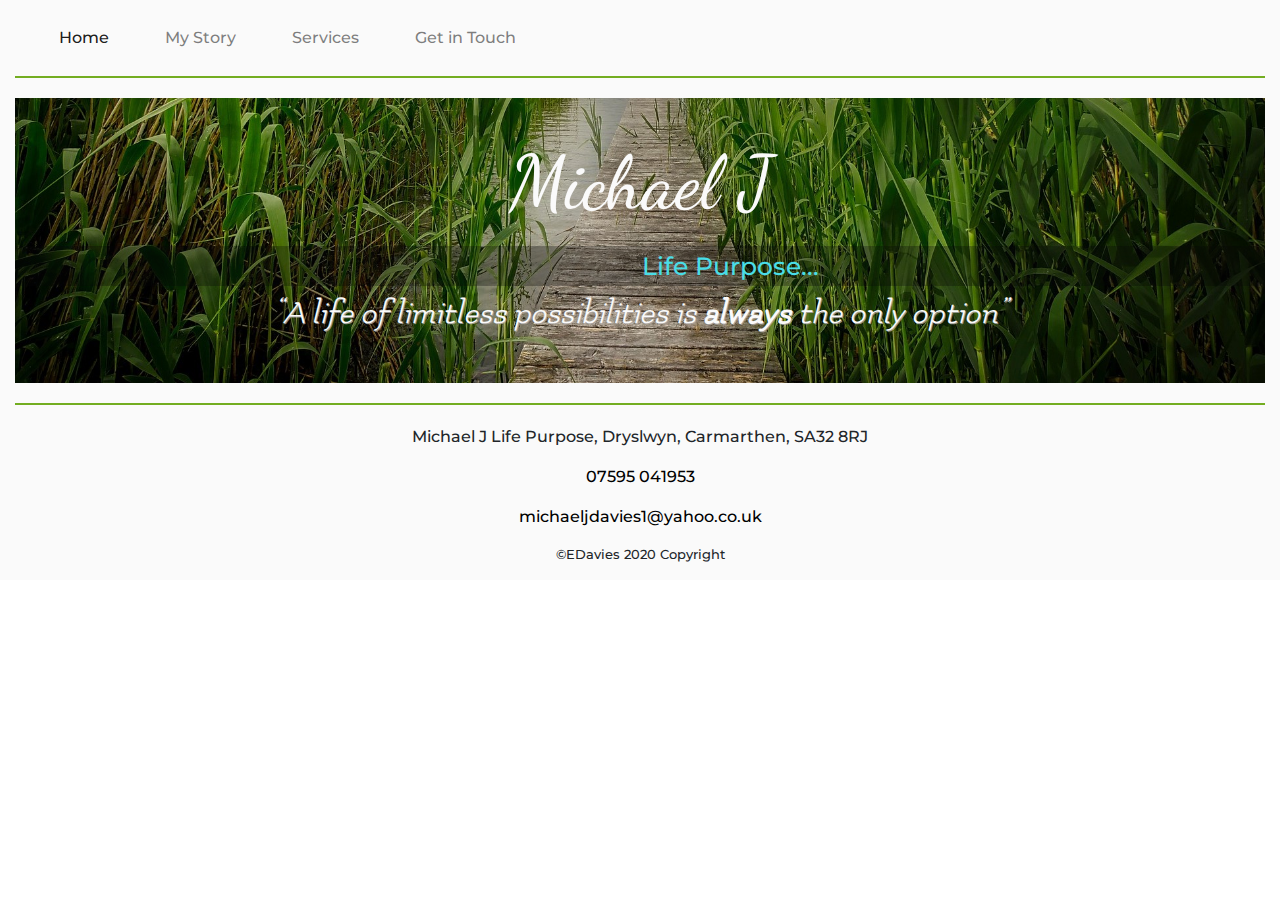
==== aboutme.html @ 178febef "tabs added to services page" ====
<!DOCTYPE html>
<html lang="en">
<head>
    <meta charset="UTF-8">
    <meta name="viewport" content="width=device-width, initial-scale=1.0">
    <meta http-equiv="X-UA-Compatible" content="ie=edge">
    <link rel="stylesheet" href="assets/css/style.css" type="text/css">
    <link rel="stylesheet" href="https://stackpath.bootstrapcdn.com/bootstrap/4.5.2/css/bootstrap.min.css" integrity="sha384-JcKb8q3iqJ61gNV9KGb8thSsNjpSL0n8PARn9HuZOnIxN0hoP+VmmDGMN5t9UJ0Z" crossorigin="anonymous">
    <link rel="stylesheet" href="https://use.fontawesome.com/releases/v5.14.0/css/all.css" integrity="sha384-HzLeBuhoNPvSl5KYnjx0BT+WB0QEEqLprO+NBkkk5gbc67FTaL7XIGa2w1L0Xbgc" crossorigin="anonymous">
    <title>MJLife</title>
</head>
<body>
<!--navbar-->
<div class="container-fluid homepage">
    <div class="row no-gutters topbar">
        <div class="col-12">
            <nav class="navbar navbar-expand-lg navbar-light" id="navbar">
                <button class="navbar-toggler" type="button" data-toggle="collapse" data-target="#navbarNav" aria-controls="navbarNav" aria-expanded="false" aria-label="Toggle navigation">
                    <span class="navbar-toggler-icon"></span>
                </button>
                <div class="collapse navbar-collapse" id="navbarNav">
                    <ul class="navbar-nav">
                        <li class="nav-item active">
                            <a class="nav-link" href="index.html">Home<span class="sr-only">(current)</span></a>
                        </li>
                        <li class="nav-item">
                            <a class="nav-link" href="aboutme.html">My Story</a>
                        </li>
                        <li class="nav-item">
                            <a class="nav-link" href="services.html">Services</a>
                        </li>
                        <li class="nav-item">
                            <a class="nav-link" href="contact.html">Get in Touch</a>
                        </li>
                    </ul>
                </div>
            </nav>
        </div>
    </div>
<!--header-->
    <div class="row no-gutters">
        <div class="col-12 other-header">
            <div class="other-header-text">
                <h1>Michael J</h1>
                <h3>Life Purpose...</h3>
                <h5>“A life of limitless possibilities is <strong>always</strong> the only option”</h5>
            </div>
        </div>
    </div>
<!--about me-->

<!--footer-->
    <footer>
        <div class="row no-gutters footer">
            <div class="col-12">
                <p><i class="fas fa-map-marker-alt"></i> Michael J Life Purpose, Dryslwyn, Carmarthen, SA32 8RJ</p>
                <p><a href="https://www.facebook.com/profile.php?id=100009720963041" target="_blank"><i class="fab fa-facebook-square fa-lg"></i></a></p>
                <p><a href="tel:07595041953"><i class="fas fa-mobile-alt fa-lg fa-lg"></i> 07595 041953</a></p>
                <p><a href="email:michaeljdavies1@yahoo.co.uk"><i class="fas fa-envelope-square fa-lg"></i> michaeljdavies1@yahoo.co.uk </a></p>
                <p id="copywrite">©EDavies 2020 Copyright</p>
            </div>
        </div>
    </footer>
</div>
<script src="assets/javascript/script.js" defer></script>
<script src="https://code.jquery.com/jquery-3.5.1.slim.min.js" defer
        integrity="sha384-DfXdz2htPH0lsSSs5nCTpuj/zy4C+OGpamoFVy38MVBnE+IbbVYUew+OrCXaRkfj"
        crossorigin="anonymous"></script>
<script src="https://cdn.jsdelivr.net/npm/popper.js@1.16.1/dist/umd/popper.min.js" defer
        integrity="sha384-9/reFTGAW83EW2RDu2S0VKaIzap3H66lZH81PoYlFhbGU+6BZp6G7niu735Sk7lN"
        crossorigin="anonymous"></script>
<script src="https://stackpath.bootstrapcdn.com/bootstrap/4.5.2/js/bootstrap.min.js" defer
        integrity="sha384-B4gt1jrGC7Jh4AgTPSdUtOBvfO8shuf57BaghqFfPlYxofvL8/KUEfYiJOMMV+rV"
        crossorigin="anonymous"></script>
</body>
</html>
---- assets/css/style.css ----
@import url('https://fonts.googleapis.com/css2?family=Flamenco:wght@300;400&family=Montserrat:ital,wght@0,300;0,400;0,500;0,600;1,200&family=Roboto+Slab:wght@200;300;400;500&family=Special+Elite&family=Dancing+Script:wght@700&display=swap');
/* font-family: 
font-family: 'Flamenco', cursive;
font-family: 'Montserrat', sans-serif;
font-family: 'Roboto Slab', serif;
font-family: 'Special Elite', cursive; 
font-family: 'Dancing Script', cursive; */


.homepage {
    background: #fafafa;
}
/* --nav bar-- */
.topbar {
    background-color: #fafafa;
}
#navbar {
    font-family: 'Montserrat', sans-serif;
    font-weight: 500;
    border-bottom: solid 2.5px #73ad21;
}
.nav-item {
    padding: 10px 20px;
}
.hero-image {
    width:100%;
    height:600px;
    background: url("../images/homepage/walking4.jpg");
    background-repeat: no-repeat;
    background-position: center;
    background-size:cover;
    background-attachment: scroll;
    margin-top: 15px;
    margin-bottom: 15px;
}
.hero-image-text {
    text-align: center;
    position: absolute;
    top: 60%;
    left: 50%;
    transform: translate(-50%, -50%);
}
.hero-image-text h1 {
    display: block;
    margin-right: auto;
    margin-left: auto;
    font-family: 'Dancing Script', cursive;
    font-size: 75px;
    color: #fafafa;
    padding-bottom: 10px;
}
.hero-image-text h3 {
    text-align: center;
    font-family: 'Montserrat', sans-serif;
    font-weight: 500;
    font-size: 25px;
    padding-left: 180px;
    color: #49dde7;
    background-color: rgba(7, 7, 7, 0.5);
    padding-top: 5px;
    padding-bottom: 5px;
}
.hero-image-text h5 {
    text-align: center;
    font-family: 'Flamenco', cursive;
    font-size: 34px;
    font-style: italic;
    margin-top: 60px;
    margin-bottom: -55px;
    color: #fafafa;
    padding-left: 10px;
    padding-right: 10px;
    text-shadow: 1px 1px rgba(173, 169, 169, 0.822);
}
/* --Welcome section-- */
.welcome {
    border-top: solid 2.5px #73ad21;
    padding-top: 50px;
    border-bottom: solid 2.5px #73ad21;
    padding-bottom: 50px;
    margin-bottom: 40px;
}
.welcome-letter {
    display: block;
    margin-left: auto;
    margin-right: auto;
    width: 90%;
    border: 2px solid grey;
    box-shadow: 5px 10px 20px #73ad21;
}
.welcome-letter p {
    padding: 5px 15px;
}
.welcome-letter .topofletter {
    font-family: 'Montserrat', sans-serif;
    font-size: 15px;
    font-weight: 500;
    color: rgb(30, 50, 60);
    padding-top: 50px;
}
.welcome-letter img {
        float: right;
        padding-left: 10px;
        padding-right: 10px;
        margin-bottom: 30px;
        border-radius: 110px 110px 110px 0px;
        width: 300px;
        height: auto;
}
.welcome-letter h6 {
    font-family: 'Dancing Script', cursive;
    font-size: 40px;
    margin: 40px;
}
/* --links to services pages-- */
.servcies-section {
    margin-top: 20px;
    margin-bottom: 20px;
}
.services-section {
    position: relative;
}
.services-section img {
    width: 100%;
    height: 450px;
    padding: 10px;
}
.image-text {
    position: absolute;
    bottom: 0px;
    background-color: rgba(0, 0, 0, 0.2);
    color: white;
    padding-left: 20px;
    padding-right: 20px;
    text-align: center;
    margin: 10px;
}
.image-text a {
    color: white;
}
/* --footer-- */
.footer {
    text-align: center;
    font-family: 'Montserrat', sans-serif;
    font-weight: 500;
    border-top: solid 2.5px #73ad21;
    padding-top: 20px;
    margin-top: 20px;
}
.footer p a {
    color: black;
}
.footer p i {
    color: #771377;
}
.footer p a i {
    color: #771377;
}
#copywrite {
    font-size: small;
}
/* --about me page-- */
.other-header {
    width:100%;
    height:auto;
    background: url("../images/subpagebground.jpg");
    background-repeat: no-repeat;
    background-position: center;
    background-size:cover;
    background-attachment: scroll;
    margin-top: 20px;
}
.other-header-text h1 {
    text-align: center;
    font-family: 'Dancing Script', cursive;
    font-size: 75px;
    color: #fafafa;
    padding-bottom: 10px;
    padding-top: 40px;
}
.other-header-text h3 {
    text-align: center;
    font-family: 'Montserrat', sans-serif;
    font-weight: 500;
    font-size: 25px;
    padding-left: 180px;
    color: #49dde7;
    background-color: rgba(7, 7, 7, 0.3);
    padding-top: 5px;
    padding-bottom: 5px;
}
.other-header-text h5 {
    text-align: center;
    font-family: 'Flamenco', cursive;
    font-size: 34px;
    font-style: italic;
    color: #fafafa;
    padding-left: 10px;
    padding-right: 10px;
    text-shadow: 1px 1px rgba(173, 169, 169, 0.822);
    padding-bottom: 40px;
}
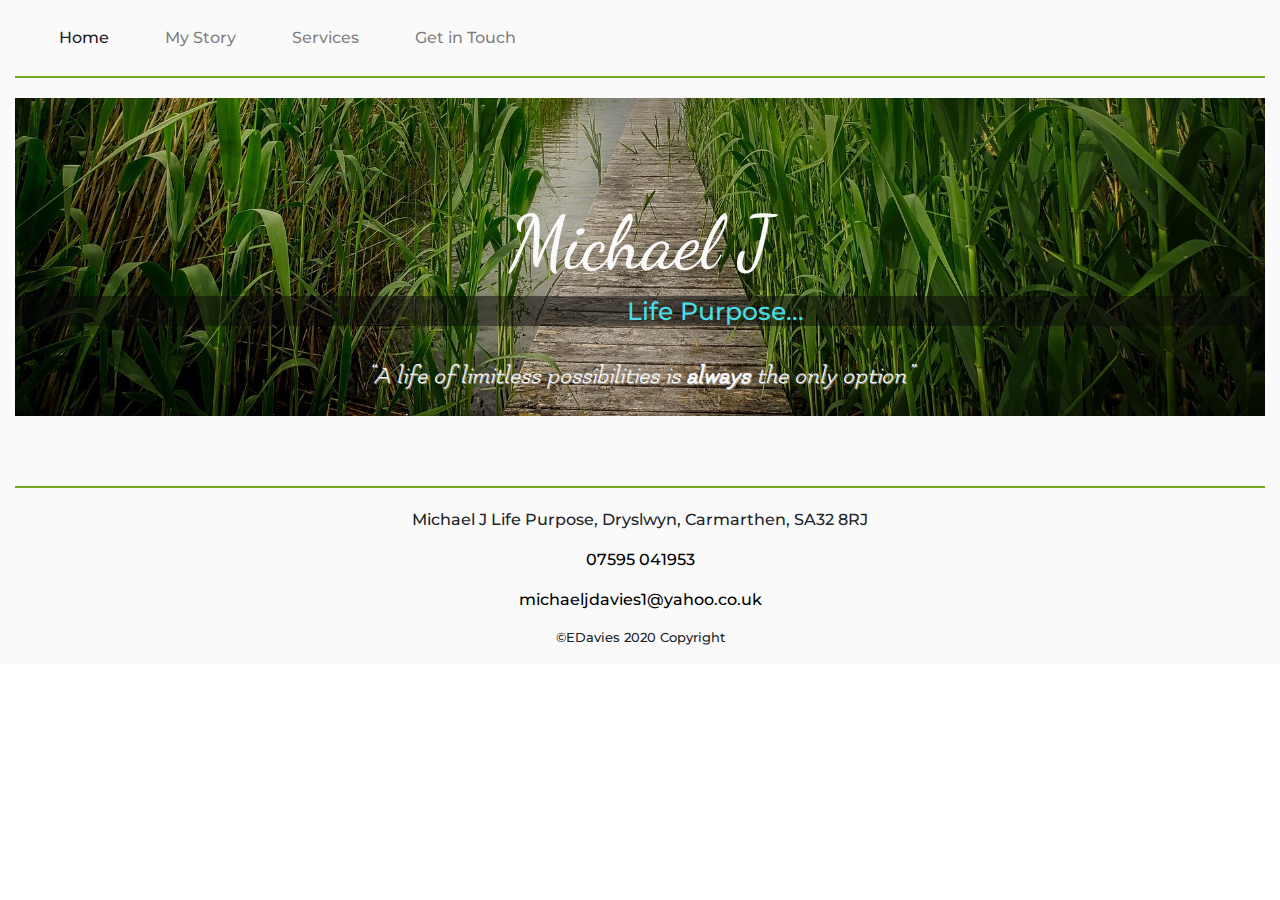
==== commit b2494d09: "testimonials added to homepage and contact page" ====
--- a/aboutme.html
+++ b/aboutme.html
@@ -37,7 +37,10 @@
             </nav>
         </div>
     </div>
+<!--back to top button-->
+<button onclick="topFunction()" id="myBtn" title="Go to top">back to top</button> 
 <!--header-->
+<header>
     <div class="row no-gutters">
         <div class="col-12 other-header">
             <div class="other-header-text">
@@ -47,20 +50,21 @@
             </div>
         </div>
     </div>
+</header>
 <!--about me-->
 
 <!--footer-->
-    <footer>
-        <div class="row no-gutters footer">
-            <div class="col-12">
-                <p><i class="fas fa-map-marker-alt"></i> Michael J Life Purpose, Dryslwyn, Carmarthen, SA32 8RJ</p>
-                <p><a href="https://www.facebook.com/profile.php?id=100009720963041" target="_blank"><i class="fab fa-facebook-square fa-lg"></i></a></p>
-                <p><a href="tel:07595041953"><i class="fas fa-mobile-alt fa-lg fa-lg"></i> 07595 041953</a></p>
-                <p><a href="email:michaeljdavies1@yahoo.co.uk"><i class="fas fa-envelope-square fa-lg"></i> michaeljdavies1@yahoo.co.uk </a></p>
-                <p id="copywrite">©EDavies 2020 Copyright</p>
-            </div>
+<footer>
+    <div class="row no-gutters footer">
+        <div class="col-12">
+            <p><i class="fas fa-map-marker-alt"></i> Michael J Life Purpose, Dryslwyn, Carmarthen, SA32 8RJ</p>
+            <p><a href="https://www.facebook.com/profile.php?id=100009720963041" target="_blank"><i class="fab fa-facebook-square fa-lg"></i></a></p>
+            <p><a href="tel:07595041953"><i class="fas fa-mobile-alt fa-lg fa-lg"></i> 07595 041953</a></p>
+            <p><a href="email:michaeljdavies1@yahoo.co.uk"><i class="fas fa-envelope-square fa-lg"></i> michaeljdavies1@yahoo.co.uk </a></p>
+            <p id="copywrite">©EDavies 2020 Copyright</p>
         </div>
-    </footer>
+    </div>
+</footer>
 </div>
 <script src="assets/javascript/script.js" defer></script>
 <script src="https://code.jquery.com/jquery-3.5.1.slim.min.js" defer
--- a/assets/css/style.css
+++ b/assets/css/style.css
@@ -22,55 +22,65 @@
 .nav-item {
     padding: 10px 20px;
 }
+#myBtn {
+    display: none;
+    position: fixed;
+    bottom: 10px;
+    right: 25px;
+    z-index: 99;
+    font-size: 15px;
+    border: none;
+    outline: none;
+    background-color: #396d16c9;
+    font-family: 'Comfortaa', cursive;
+    color: #fafafa;
+    cursor: pointer;
+    padding: 20px;
+    border-radius: 10px;
+}
+#myBtn:hover {
+  background-color: #555;
+}
 .hero-image {
     width:100%;
-    height:600px;
+    height:480px;
     background: url("../images/homepage/walking4.jpg");
     background-repeat: no-repeat;
     background-position: center;
     background-size:cover;
     background-attachment: scroll;
-    margin-top: 15px;
-    margin-bottom: 15px;
-}
-.hero-image-text {
-    text-align: center;
-    position: absolute;
-    top: 60%;
-    left: 50%;
-    transform: translate(-50%, -50%);
+    margin-top: 20px;
+    margin-bottom: 20px;
 }
 .hero-image-text h1 {
-    display: block;
-    margin-right: auto;
-    margin-left: auto;
+    text-align: center;
     font-family: 'Dancing Script', cursive;
     font-size: 75px;
     color: #fafafa;
-    padding-bottom: 10px;
+    margin-top: 175px;
+    padding-bottom: 0px;
 }
 .hero-image-text h3 {
     text-align: center;
     font-family: 'Montserrat', sans-serif;
     font-weight: 500;
     font-size: 25px;
-    padding-left: 180px;
+    margin-top: 5px;
+    padding-left: 150px;
     color: #49dde7;
     background-color: rgba(7, 7, 7, 0.5);
-    padding-top: 5px;
-    padding-bottom: 5px;
 }
 .hero-image-text h5 {
     text-align: center;
     font-family: 'Flamenco', cursive;
-    font-size: 34px;
+    font-size: 25px;
     font-style: italic;
-    margin-top: 60px;
-    margin-bottom: -55px;
-    color: #fafafa;
-    padding-left: 10px;
-    padding-right: 10px;
-    text-shadow: 1px 1px rgba(173, 169, 169, 0.822);
+    margin-top: 35px;
+    margin-bottom: 25px;
+    color: #fafafa;
+    padding-left: 0px;
+    padding-right: 0px;
+    text-shadow: 1px 1px rgb(173 169 169 / 82%);
 }
 /* --Welcome section-- */
 .welcome {
@@ -113,12 +123,10 @@
     margin: 40px;
 }
 /* --links to services pages-- */
-.servcies-section {
+.services-section {
+    position: relative;
     margin-top: 20px;
     margin-bottom: 20px;
-}
-.services-section {
-    position: relative;
 }
 .services-section img {
     width: 100%;
@@ -138,6 +146,18 @@
 .image-text a {
     color: white;
 }
+.text-center {
+    margin: 45px 45px 40px 40px;
+}
+.carousel-item {
+    background: lightgrey;
+}
+.blockquote p {
+    color: green;
+}
+.blockquote-footer b {
+    color: blue;
+}
 /* --footer-- */
 .footer {
     text-align: center;
@@ -145,7 +165,7 @@
     font-weight: 500;
     border-top: solid 2.5px #73ad21;
     padding-top: 20px;
-    margin-top: 20px;
+    margin-top: 50px;
 }
 .footer p a {
     color: black;
@@ -159,7 +179,7 @@
 #copywrite {
     font-size: small;
 }
-/* --about me page-- */
+/* --other pages headers-- */
 .other-header {
     width:100%;
     height:auto;
@@ -169,34 +189,128 @@
     background-size:cover;
     background-attachment: scroll;
     margin-top: 20px;
+    margin-bottom: 20px;
 }
 .other-header-text h1 {
     text-align: center;
     font-family: 'Dancing Script', cursive;
     font-size: 75px;
     color: #fafafa;
-    padding-bottom: 10px;
-    padding-top: 40px;
+    margin-top: 100px;
+    padding-bottom: 0px;
 }
 .other-header-text h3 {
     text-align: center;
     font-family: 'Montserrat', sans-serif;
     font-weight: 500;
     font-size: 25px;
-    padding-left: 180px;
+    margin-top: 5px;
+    padding-left: 150px;
     color: #49dde7;
-    background-color: rgba(7, 7, 7, 0.3);
-    padding-top: 5px;
-    padding-bottom: 5px;
+    background-color: rgba(7, 7, 7, 0.5);
 }
 .other-header-text h5 {
     text-align: center;
     font-family: 'Flamenco', cursive;
-    font-size: 34px;
+    font-size: 25px;
     font-style: italic;
-    color: #fafafa;
-    padding-left: 10px;
-    padding-right: 10px;
-    text-shadow: 1px 1px rgba(173, 169, 169, 0.822);
-    padding-bottom: 40px;
-}
+    margin-top: 35px;
+    margin-bottom: 25px;
+    color: #fafafa;
+    padding-left: 0px;
+    padding-right: 0px;
+    text-shadow: 1px 1px rgb(173 169 169 / 82%);
+}
+
+/* --about me-- */
+
+/* --services page-- */
+.services-tabs {
+    border-top: solid 2.5px #73ad21;
+    padding-top: 50px;
+    padding-bottom: 50px;
+    margin-bottom: 40px;
+}
+/* .services-bar {
+    background-color: #55285577;
+} */
+.bar-item {
+    /* float: left; */
+    background-color: #55285577;
+    color: #fafafa;
+    border: none;
+    padding: 10px;
+    padding-right: 75px;
+}
+.bar-item:hover {
+    color: black;
+    background-color: #460c4681;
+}
+.bar-item:active {
+    color: black;
+    background-color: #460c4681;
+}
+.services-container {
+    text-align: center;
+}
+.services-container h2 {
+    text-align: center;
+    margin-top: 100px;
+    font-family: 'Special Elite', cursive;
+    font-size: 50px;
+    border-bottom: solid 0.5px #460c4681;
+    margin-bottom: 35px;
+}
+.services-container h4 {
+    text-align: center;
+    font-family: 'Roboto Slab', serif;
+    color: #73ad21;
+    font-style: bold;
+    padding-top: 30px;
+    padding-bottom: 20px;
+}
+.services-container h5 {
+    text-align: center;
+    color: rgba(91, 44, 177, 0.966);
+    font-family: 'Montserrat', sans-serif;
+    padding: 40px;
+}
+.services-container h6 {
+    text-align: center;
+    font-family: 'Dancing Script', cursive;
+    padding-top: 30px;
+    font-size: 40px;
+}
+.services-container p {
+    text-align: center;
+    font-family: 'Roboto Slab', serif;
+    padding: 10px 15px;
+}
+.services-container ol li {
+    font-family: 'Roboto Slab', serif;
+    padding: 10px 15px;
+}
+.services-container p a {
+    text-align: center;
+    font-family: 'Roboto Slab', serif;
+    font-size: 25px;
+    background-color: pink;
+    border: none;
+    color: darkgoldenrod;
+  }
+.servicesimage1 {
+    display: block;
+    margin-left: auto;
+    margin-right: auto;
+    width: 300px;
+    padding-bottom: 20px;
+}
+.servicesimage2 {
+    display: block;
+    margin-left: auto;
+    margin-right: auto;
+    width: 200px;
+    padding-bottom: 20px;
+}
+
+/* --contact page-- */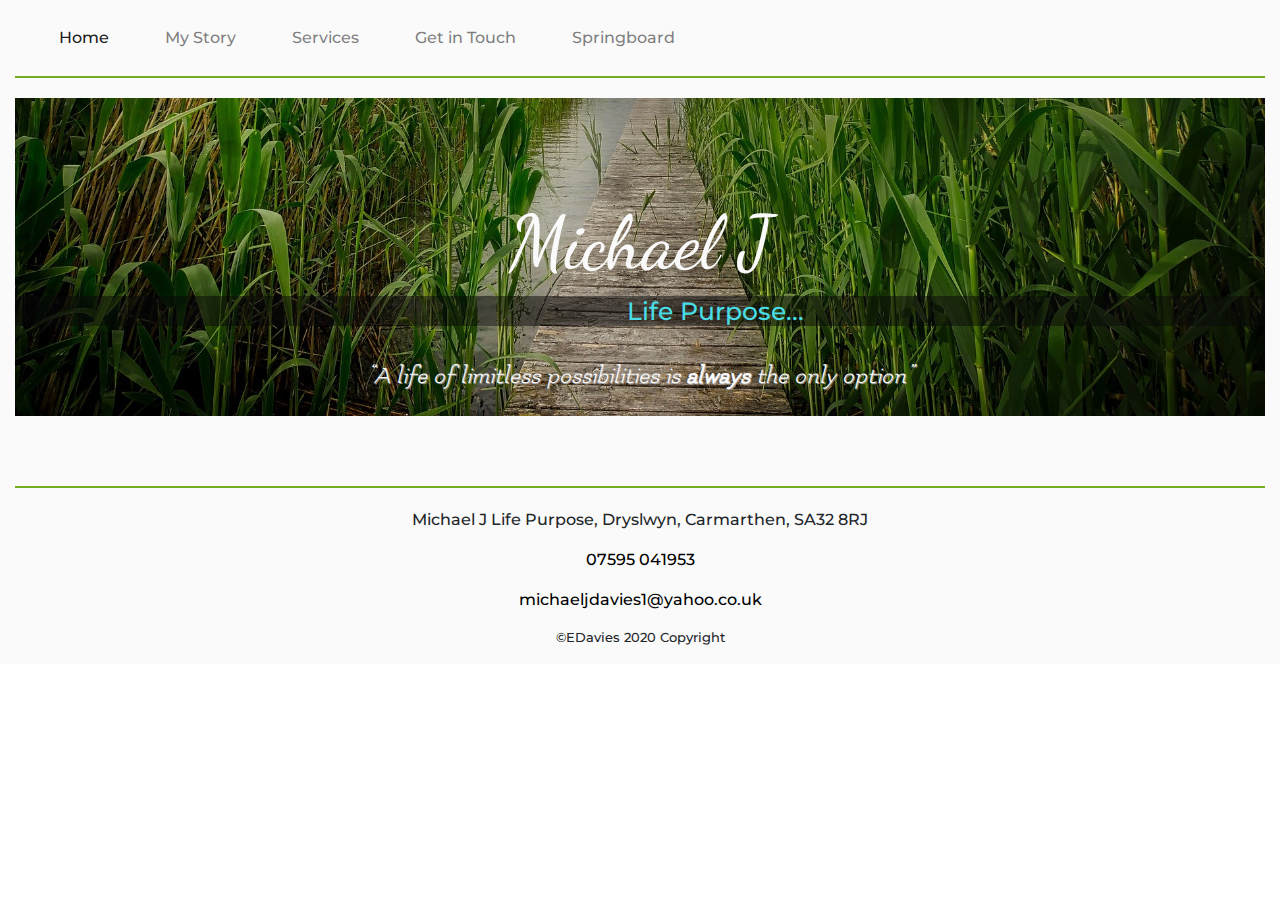
==== commit ddc901fc: "springboard page added" ====
--- a/aboutme.html
+++ b/aboutme.html
@@ -31,6 +31,9 @@
                         </li>
                         <li class="nav-item">
                             <a class="nav-link" href="contact.html">Get in Touch</a>
+                        </li>
+                        <li class="nav-item">
+                            <a class="nav-link" href="springboard.html">Springboard</a>
                         </li>
                     </ul>
                 </div>
--- a/assets/css/style.css
+++ b/assets/css/style.css
@@ -150,13 +150,18 @@
     margin: 45px 45px 40px 40px;
 }
 .carousel-item {
-    background: lightgrey;
+    background: #8d9c7986;
 }
 .blockquote p {
-    color: green;
+    color: black;
+    font-family: 'Montserrat', sans-serif;
+    padding: 0px 10px;
 }
 .blockquote-footer b {
-    color: blue;
+    font-family: 'Special Elite', cursive;
+    color: #fafafa;
+    font-size: 22px;
+    padding-left: 15px;
 }
 /* --footer-- */
 .footer {
@@ -236,14 +241,14 @@
 } */
 .bar-item {
     /* float: left; */
-    background-color: #55285577;
-    color: #fafafa;
+    background-color: #8d9c7986;
+    color: rgb(114, 110, 110);
     border: none;
     padding: 10px;
     padding-right: 75px;
 }
 .bar-item:hover {
-    color: black;
+    color: #fafafa;
     background-color: #460c4681;
 }
 .bar-item:active {
@@ -313,4 +318,190 @@
     padding-bottom: 20px;
 }
 
-/* --contact page-- */+/* --contact page-- */
+
+/* springboard-page */
+
+.container-fluid-sb {
+    background-color: rgba(187, 182, 204, 0.459);
+}
+
+/* springboard-page Hero-image */
+
+.springboard-image {
+    background: url('../images/springboard/leaping2.jpg');
+    width:100%;
+    height:600px;
+    background-repeat: no-repeat;
+    background-position: center;
+    background-size:cover;
+    background-attachment: scroll;
+    border-top: solid 2px white;
+    border-bottom: solid 2px white;
+}
+.springboard-image-text {
+    text-align: center;
+    position: absolute;
+    top: 80%;
+    left: 50%;
+    transform: translate(-50%, -50%);
+}
+.springboard-image-text h1 {
+    font-family: 'Montserrat', sans-serif;
+    letter-spacing: 8px;
+    color: white;
+    text-shadow: 1px 1px 1px black, 0 0 20px black;
+    font-size: 42px;
+    border-bottom: solid 2px white;
+}
+.springboard-image-text p {
+    font-family: 'Montserrat', sans-serif;
+    letter-spacing: 8px;
+    color: white;
+    text-shadow: 1px 1px 1px black, 0 0 20px black;
+    font-size: 24px;
+}
+
+/* springboard-page intro text */
+
+.sb-main-text {
+    font-family: 'Montserrat', sans-serif;
+    text-align: center;
+    padding-top: 30px;
+    padding-bottom: 30px;
+}
+.sb-main-text h3 {
+    color:rgb(80, 64, 131);
+    padding: 15px;
+}
+#div1 {
+    font-size: small;   
+}
+#div2 {
+    display:none;
+}
+.sb-main-text p {
+    padding: 12px 20px;
+}
+
+/* springboard-page About us */
+
+.about-us-title {
+    font-family: 'Montserrat', sans-serif;
+    font-weight: bold;
+    text-align: center;
+    color:white;
+    padding-bottom: 30px;
+    border-bottom: solid 2px white;
+    padding-top: 30px;
+    background-color: rgba(187, 182, 204, 0.74);
+}
+.about-us-details {
+   margin-top: 30px;
+}
+.about-us-details img {
+    width: 325px;
+    height: 325px;
+    box-shadow: 0 4px 8px 0 rgba(0,0,0,0.2);
+}
+.flip-card {
+    margin: auto;
+    width: 60%;
+    border: 1px solid black;
+    padding: 10px;
+    background-color: transparent;
+    width: 350px;
+    height: 350px;
+    perspective: 1000px;
+}
+.flip-card-inner {
+  position: relative;
+  width: 100%;
+  height: 100%;
+  text-align: center;
+  transition: transform 0.6s;
+  transform-style: preserve-3d;
+  box-shadow: 0 4px 8px 0 rgba(0,0,0,0.2);
+}
+.flip-card:hover .flip-card-inner {
+  transform: rotateY(180deg);
+}
+.flip-card-front, .flip-card-back {
+  position: absolute;
+  width: 100%;
+  height: 100%;
+  -webkit-backface-visibility: hidden;
+  backface-visibility: hidden;
+}
+.flip-card-front {
+  background-color: #bbb;
+  color: black;
+}
+.flip-card-back {
+  background-color: rgb(80, 64, 131);
+  color: white;
+  transform: rotateY(180deg);
+  padding: 15px;
+}
+.about-us-details h5 {
+    font-family: 'Montserrat', sans-serif;
+    font-size: 35px;
+    text-align: center;
+    color: rgb(80, 64, 131);
+    text-shadow: 2px 2px 5px black;
+    letter-spacing: 3px;
+    padding: 25px;
+}
+
+/* springboard-page weekend workshops*/
+
+.weekend-workshops-title {
+    font-family: 'Montserrat', sans-serif;
+    font-weight: bold;
+    text-align: center;
+    color:white;
+    padding-bottom: 30px;
+    border-bottom: solid 2px white;
+    padding-top: 30px;
+    background-color: rgba(187, 182, 204, 0.74);
+}
+.weekend-workshops-text {
+    font-family: 'Montserrat', sans-serif;
+    text-align: center;
+    padding: 35px 0px;
+}
+.weekend-workshops-text p {
+padding: 25px 40px;
+}
+.weekend-workshops-text p a {
+color: rgb(80, 64, 131);
+text-decoration: underline;
+}
+.weekend-workshops-text p a:hover {
+color: white;
+}
+
+/* springboard footer */
+
+.springboard-footer {
+    border-top: solid 2px white;
+    background-color: rgba(187, 182, 204, 0.74);
+    color: white;
+    font-family: 'Montserrat', sans-serif;
+    text-align: center;
+    padding-top: 20px;
+}
+.springboard-footer a {
+    color: #6B55AC;
+    font-weight: bold;
+}
+.springboard-footer a:hover {
+    color: white;
+}
+.springboard-copywrite {
+    color: white;
+    background-color: rgba(187, 182, 204, 0.74);
+    font-family: 'Montserrat', sans-serif;
+    font-size: x-small;
+    text-align: center;
+}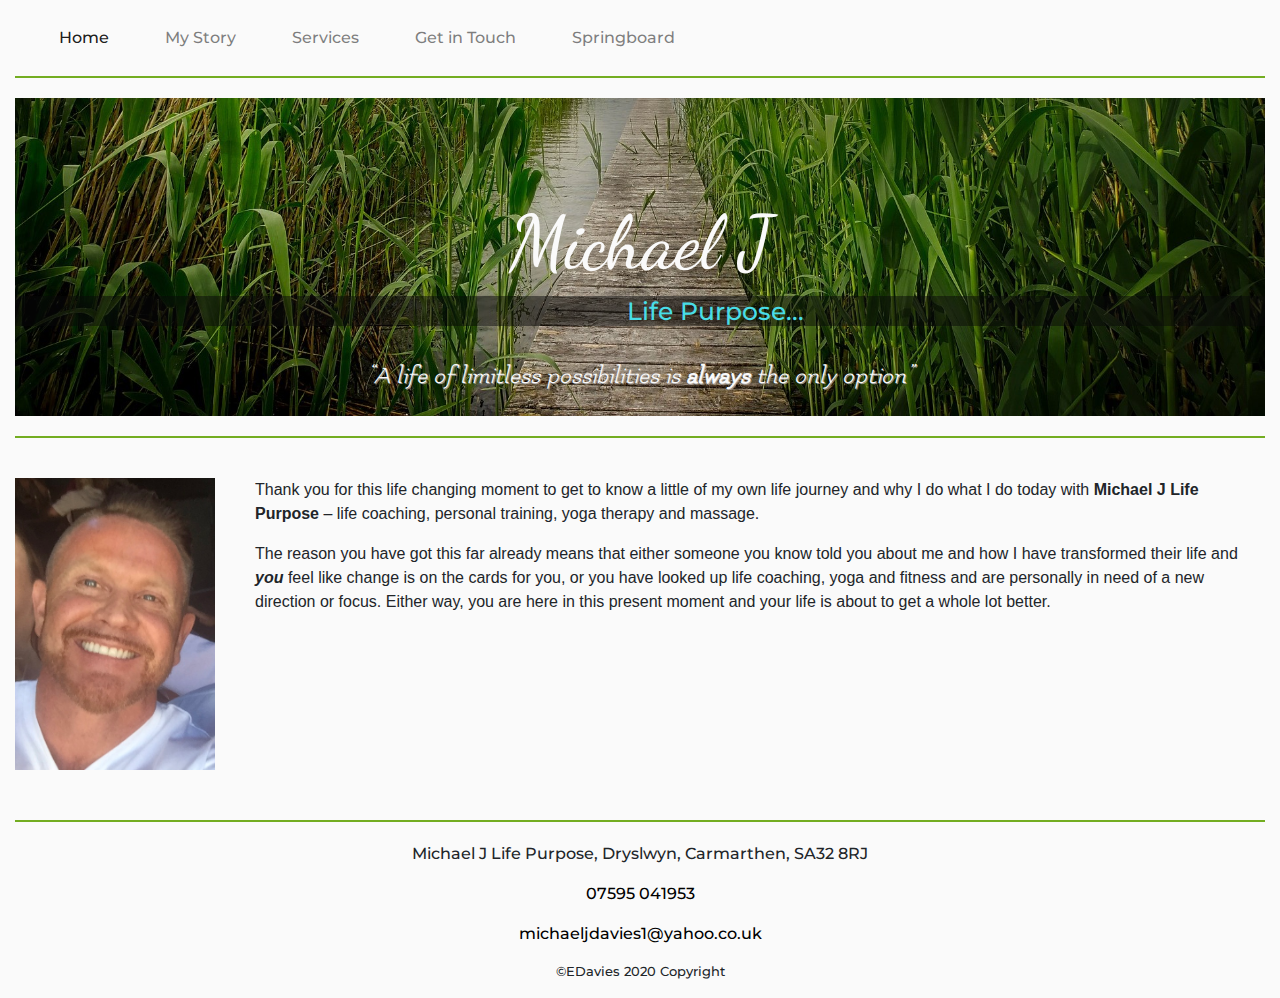
==== commit e85a38db: "started adding text and images to about me page" ====
--- a/aboutme.html
+++ b/aboutme.html
@@ -55,7 +55,15 @@
     </div>
 </header>
 <!--about me-->
-
+<section>
+    <div class="row no-gutters">
+        <div class="col-12 about-me">
+            <p class="m1text"><img class="michael1" src="./assets/images/aboutme/michael1.jpg" alt="Michael">
+            Thank you for this life changing moment to get to know a little of my own life journey and why I do what I do today with <b>Michael J Life Purpose</b> – life coaching, personal training, yoga therapy and massage.</p>
+            <p>The reason you have got this far already means that either someone you know told you about me and how I have transformed their life and <b><i>you</i></b> feel like change is on the cards for you, or you have looked up life coaching, yoga and fitness and are personally in need of a new direction or focus. Either way, you are here in this present moment and your life is about to get a whole lot better.</p>
+        </div>
+    </div>
+</section>
 <!--footer-->
 <footer>
     <div class="row no-gutters footer">
--- a/assets/css/style.css
+++ b/assets/css/style.css
@@ -228,6 +228,20 @@
 }
 
 /* --about me-- */
+.about-me {
+    border-top: solid 2.5px #73ad21;
+}
+.michael1 {
+    float: left;
+    margin-right: 40px;
+    width: 200px;
+    height: auto;
+}
+.m1text {
+    margin-top: 40px;
+}
+
+
 
 /* --services page-- */
 .services-tabs {
@@ -322,12 +336,7 @@
 
 /* springboard-page */
 
-.container-fluid-sb {
-    background-color: rgba(187, 182, 204, 0.459);
-}
-
 /* springboard-page Hero-image */
-
 .springboard-image {
     background: url('../images/springboard/leaping2.jpg');
     width:100%;
@@ -338,6 +347,7 @@
     background-attachment: scroll;
     border-top: solid 2px white;
     border-bottom: solid 2px white;
+    margin-top: 20px;
 }
 .springboard-image-text {
     text-align: center;
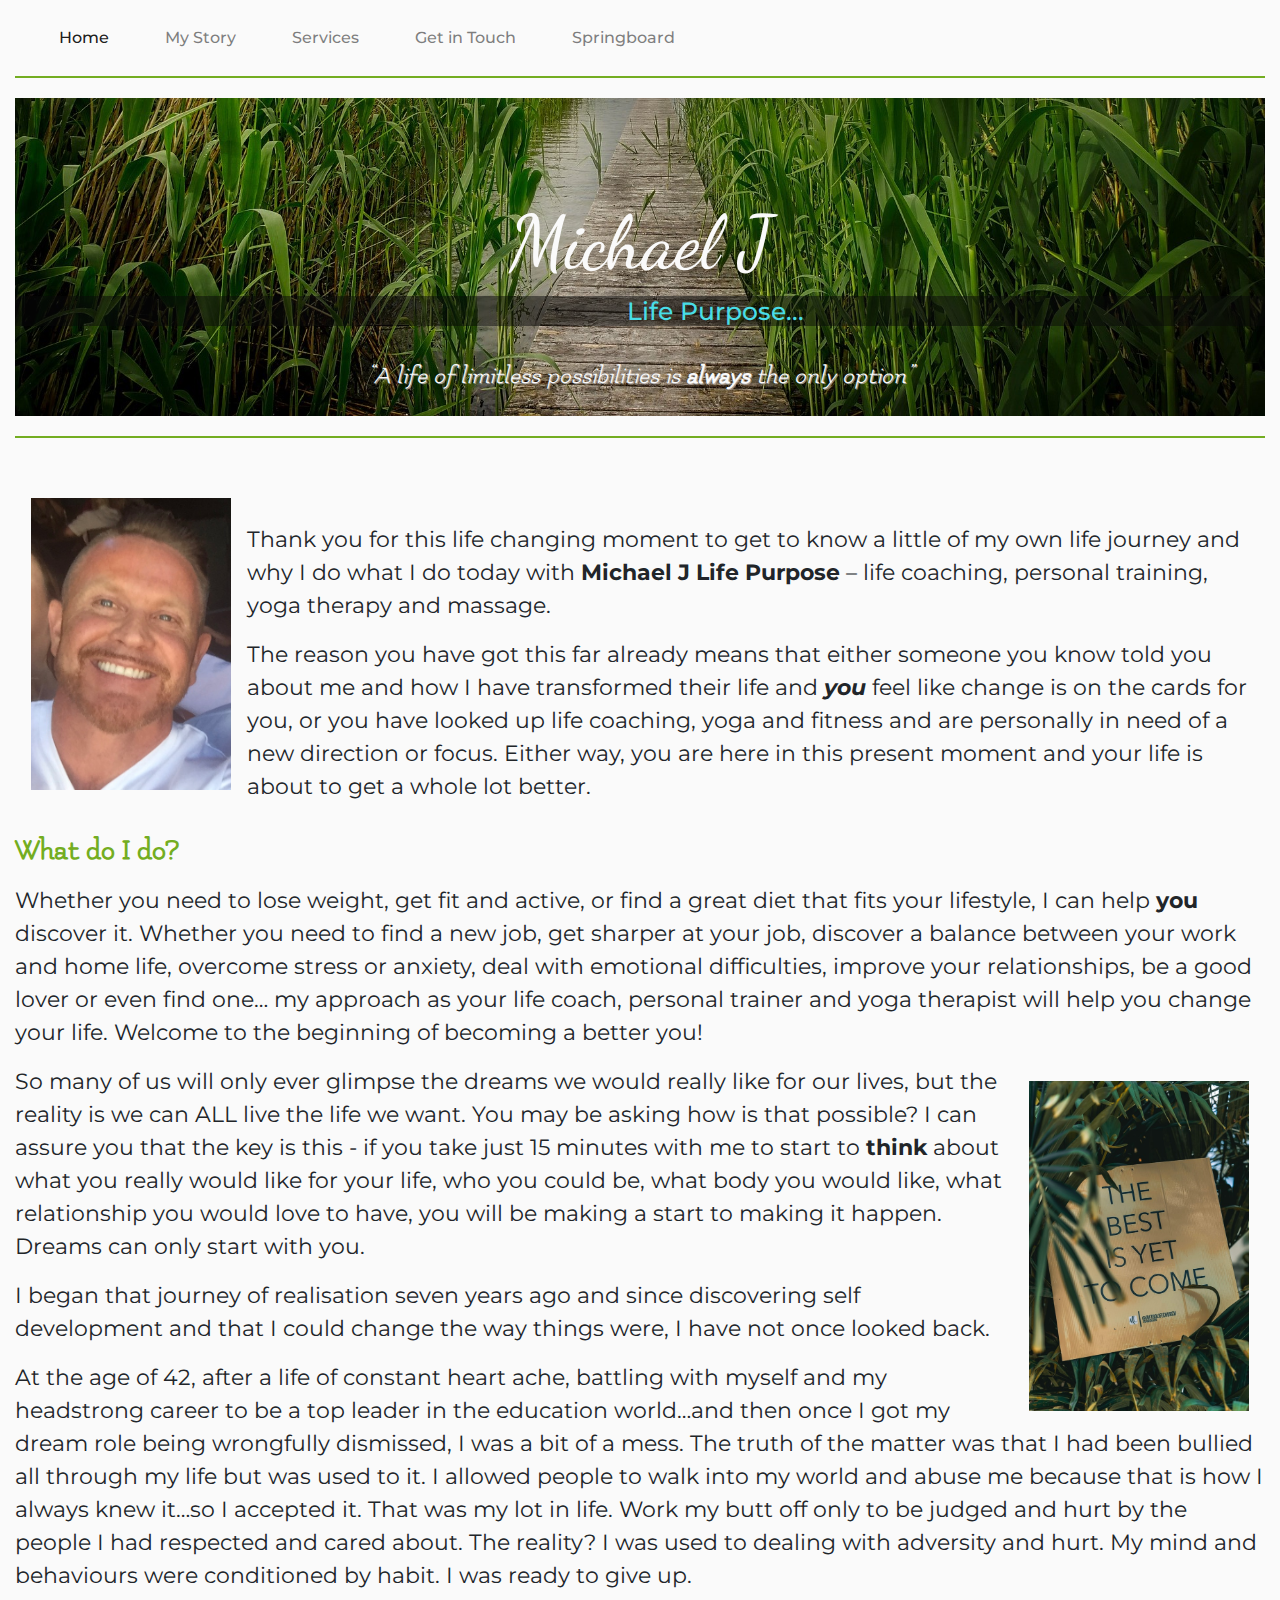
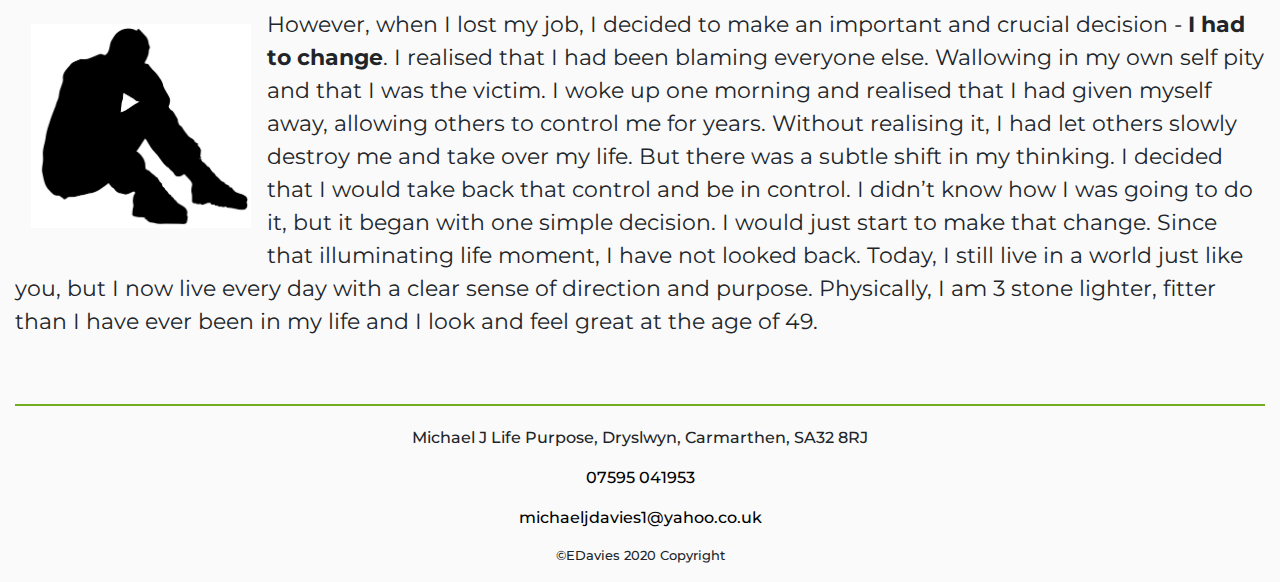
==== commit 167b96dc: "details added to about me page" ====
--- a/aboutme.html
+++ b/aboutme.html
@@ -58,9 +58,18 @@
 <section>
     <div class="row no-gutters">
         <div class="col-12 about-me">
-            <p class="m1text"><img class="michael1" src="./assets/images/aboutme/michael1.jpg" alt="Michael">
-            Thank you for this life changing moment to get to know a little of my own life journey and why I do what I do today with <b>Michael J Life Purpose</b> – life coaching, personal training, yoga therapy and massage.</p>
+            <img class="michael1" src="./assets/images/aboutme/michael1.jpg" alt="Michael">
+            <p id="top-text">Thank you for this life changing moment to get to know a little of my own life journey and why I do what I do today with <b>Michael J Life Purpose</b> – life coaching, personal training, yoga therapy and massage.</p>
             <p>The reason you have got this far already means that either someone you know told you about me and how I have transformed their life and <b><i>you</i></b> feel like change is on the cards for you, or you have looked up life coaching, yoga and fitness and are personally in need of a new direction or focus. Either way, you are here in this present moment and your life is about to get a whole lot better.</p>
+            <h5>What do I do?</h5>
+            <p>Whether you need to lose weight, get fit and active, or find a great diet that fits your lifestyle, I can help <b>you</b> discover it. Whether you need to find a new job, get sharper at your job, discover a balance between your work and home life, overcome stress or anxiety, deal with emotional difficulties, improve your relationships, be a good lover or even find one… my approach as your life coach, personal trainer and yoga therapist will help you change your life. Welcome to the beginning of becoming a better you!</p>
+            <img class="quote" src="./assets/images/aboutme/quote.jpg" alt="quote">
+            <p>So many of us will only ever glimpse the dreams we would really like for our lives, but the reality is we can ALL live the life we want. You may be asking how is that possible? I can assure you that the key is this - if you take just 15 minutes with me to start to <b>think</b> about what you really would like for your life, who you could be, what body you would like, what relationship you would love to have, you will be making a start to making it happen. Dreams can only start with you.</p>
+            <p>I began that journey of realisation seven years ago and since discovering self development and that I could change the way things were, I have not once looked back. </p>
+            <p>At the age of 42, after a life of constant heart ache, battling with myself and my headstrong career to be a top leader in the education world…and then once I got my dream role being wrongfully dismissed, I was a bit of a mess. The truth of the matter was that I had been bullied all through my life but was used to it. I allowed people to walk into my world and abuse me because that is how I always knew it…so I accepted it. That was my lot in life. Work my butt off only to be judged and hurt by the people I had respected and cared about. The reality? I was used to dealing with adversity and hurt. My mind and behaviours were conditioned by habit. I was ready to give up.</p>
+            <img class="onknees" src="./assets/images/aboutme/onknees.jpg" alt="onknees">
+            <p>However, when I lost my job, I decided to make an important and crucial decision - <b>I had to change</b>. I realised that I had been blaming everyone else. Wallowing in my own self pity and that I was the victim. I woke up one morning and realised that I had given myself away, allowing others to control me for years. Without realising it, I had let others slowly destroy me and take over my life. But there was a subtle shift in my thinking. I decided that I would take back that control and be in control. I didn’t know how I was going to do it, but it began with one simple decision. I would just start to make that change. Since that illuminating life moment, I have not looked back. Today, I still live in a world just like you, but I now live every day with a clear sense of direction and purpose. Physically, I am 3 stone lighter, fitter than I have ever been in my life and I look and feel great at the age of 49. </p>
+
         </div>
     </div>
 </section>
--- a/assets/css/style.css
+++ b/assets/css/style.css
@@ -231,17 +231,42 @@
 .about-me {
     border-top: solid 2.5px #73ad21;
 }
+#top-text {
+    margin-top: 85px;
+}
+.about-me p {
+    font-family: 'Montserrat', sans-serif;
+    font-size: 22px;
+    margin-top: 15px;
+}
+.about-me h5 {
+    color: #73ad21;
+    font-size: 30px;
+    font-family: 'Flamenco', cursive;
+    font-weight: bold;
+    margin-top: 30px;
+}
 .michael1 {
     float: left;
-    margin-right: 40px;
+    margin-top: 60px;
+    margin-bottom: 16px;
+    margin-left: 16px;
+    margin-right: 16px;
     width: 200px;
     height: auto;
 }
-.m1text {
-    margin-top: 40px;
-}
-
-
+.quote {
+    float: right;
+    margin: 16px;
+    width: 220px;
+    height: auto;
+}
+.onknees {
+    float: left;
+    margin: 16px;
+    width: 220px;
+    height: auto;
+}
 
 /* --services page-- */
 .services-tabs {
@@ -250,9 +275,6 @@
     padding-bottom: 50px;
     margin-bottom: 40px;
 }
-/* .services-bar {
-    background-color: #55285577;
-} */
 .bar-item {
     /* float: left; */
     background-color: #8d9c7986;
@@ -371,9 +393,7 @@
     text-shadow: 1px 1px 1px black, 0 0 20px black;
     font-size: 24px;
 }
-
 /* springboard-page intro text */
-
 .sb-main-text {
     font-family: 'Montserrat', sans-serif;
     text-align: center;
@@ -393,9 +413,7 @@
 .sb-main-text p {
     padding: 12px 20px;
 }
-
 /* springboard-page About us */
-
 .about-us-title {
     font-family: 'Montserrat', sans-serif;
     font-weight: bold;
@@ -462,9 +480,7 @@
     letter-spacing: 3px;
     padding: 25px;
 }
-
 /* springboard-page weekend workshops*/
-
 .weekend-workshops-title {
     font-family: 'Montserrat', sans-serif;
     font-weight: bold;
@@ -490,9 +506,7 @@
 .weekend-workshops-text p a:hover {
 color: white;
 }
-
 /* springboard footer */
-
 .springboard-footer {
     border-top: solid 2px white;
     background-color: rgba(187, 182, 204, 0.74);
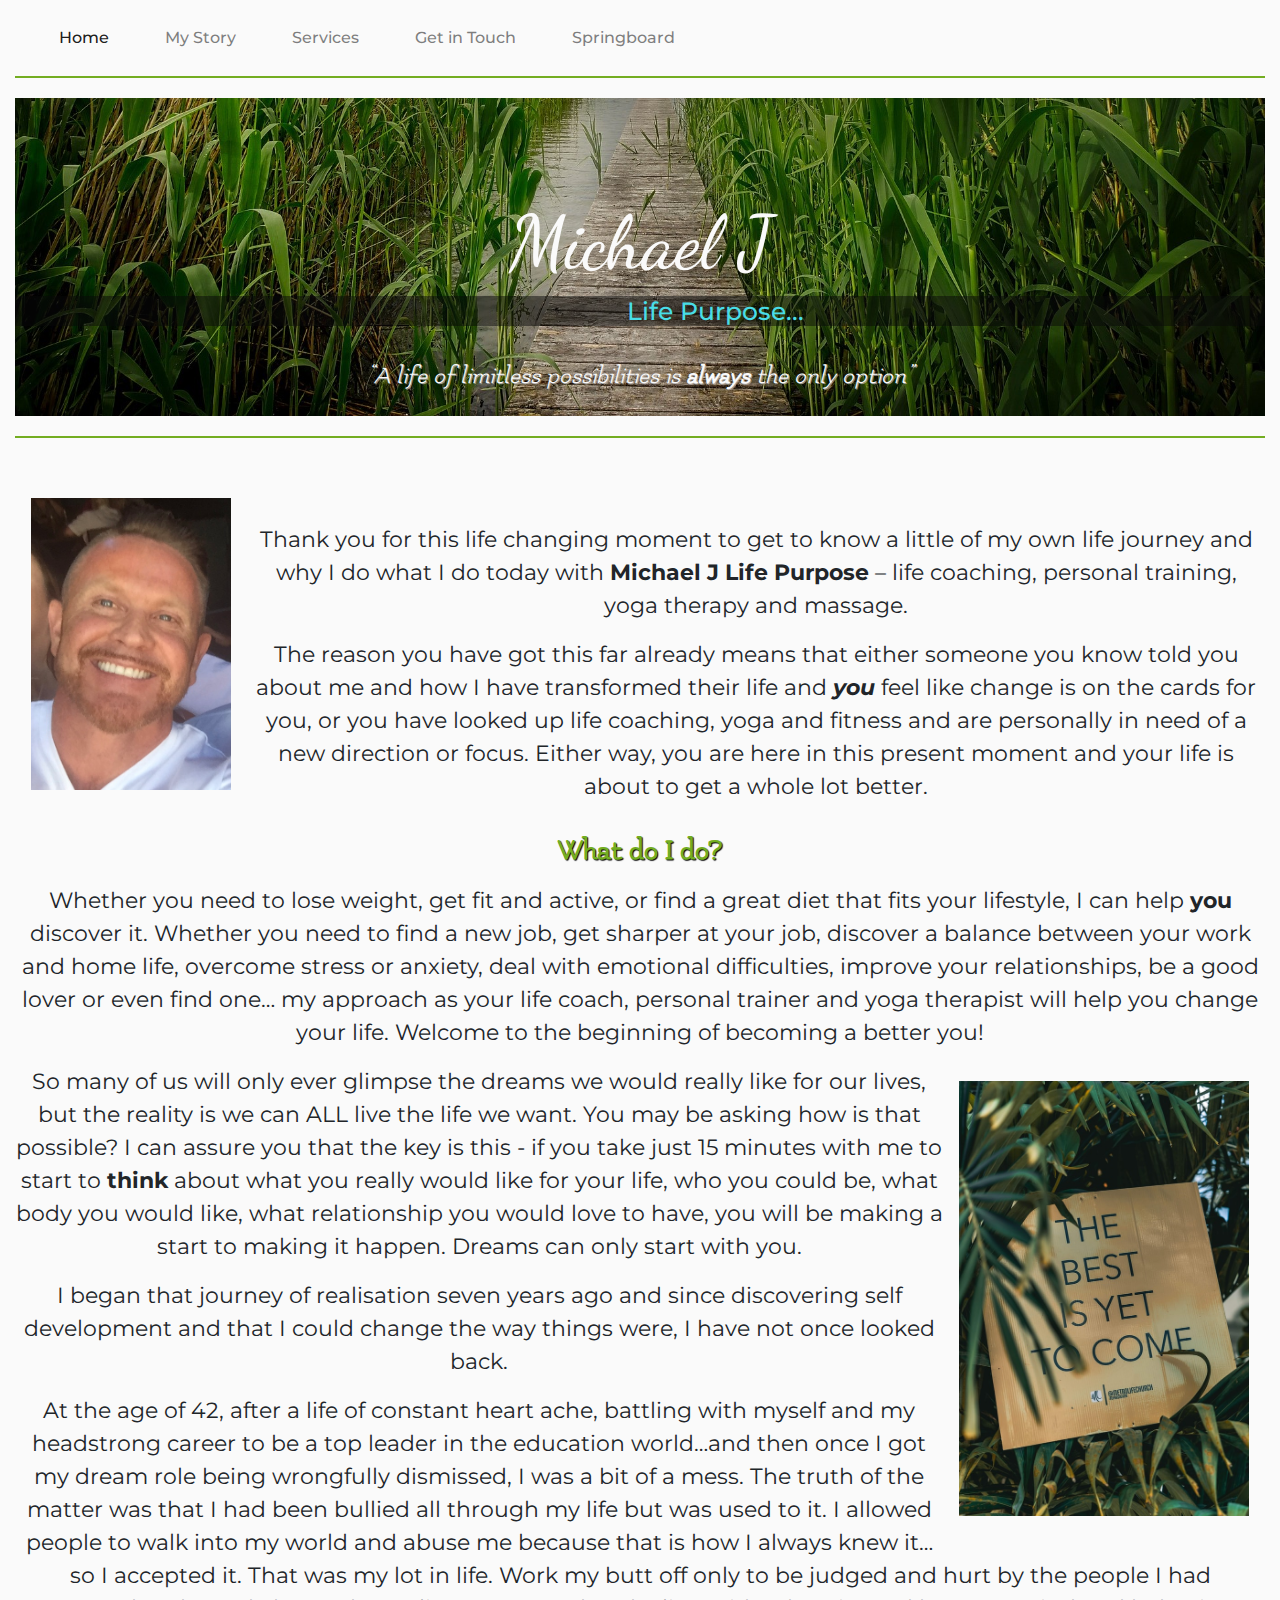
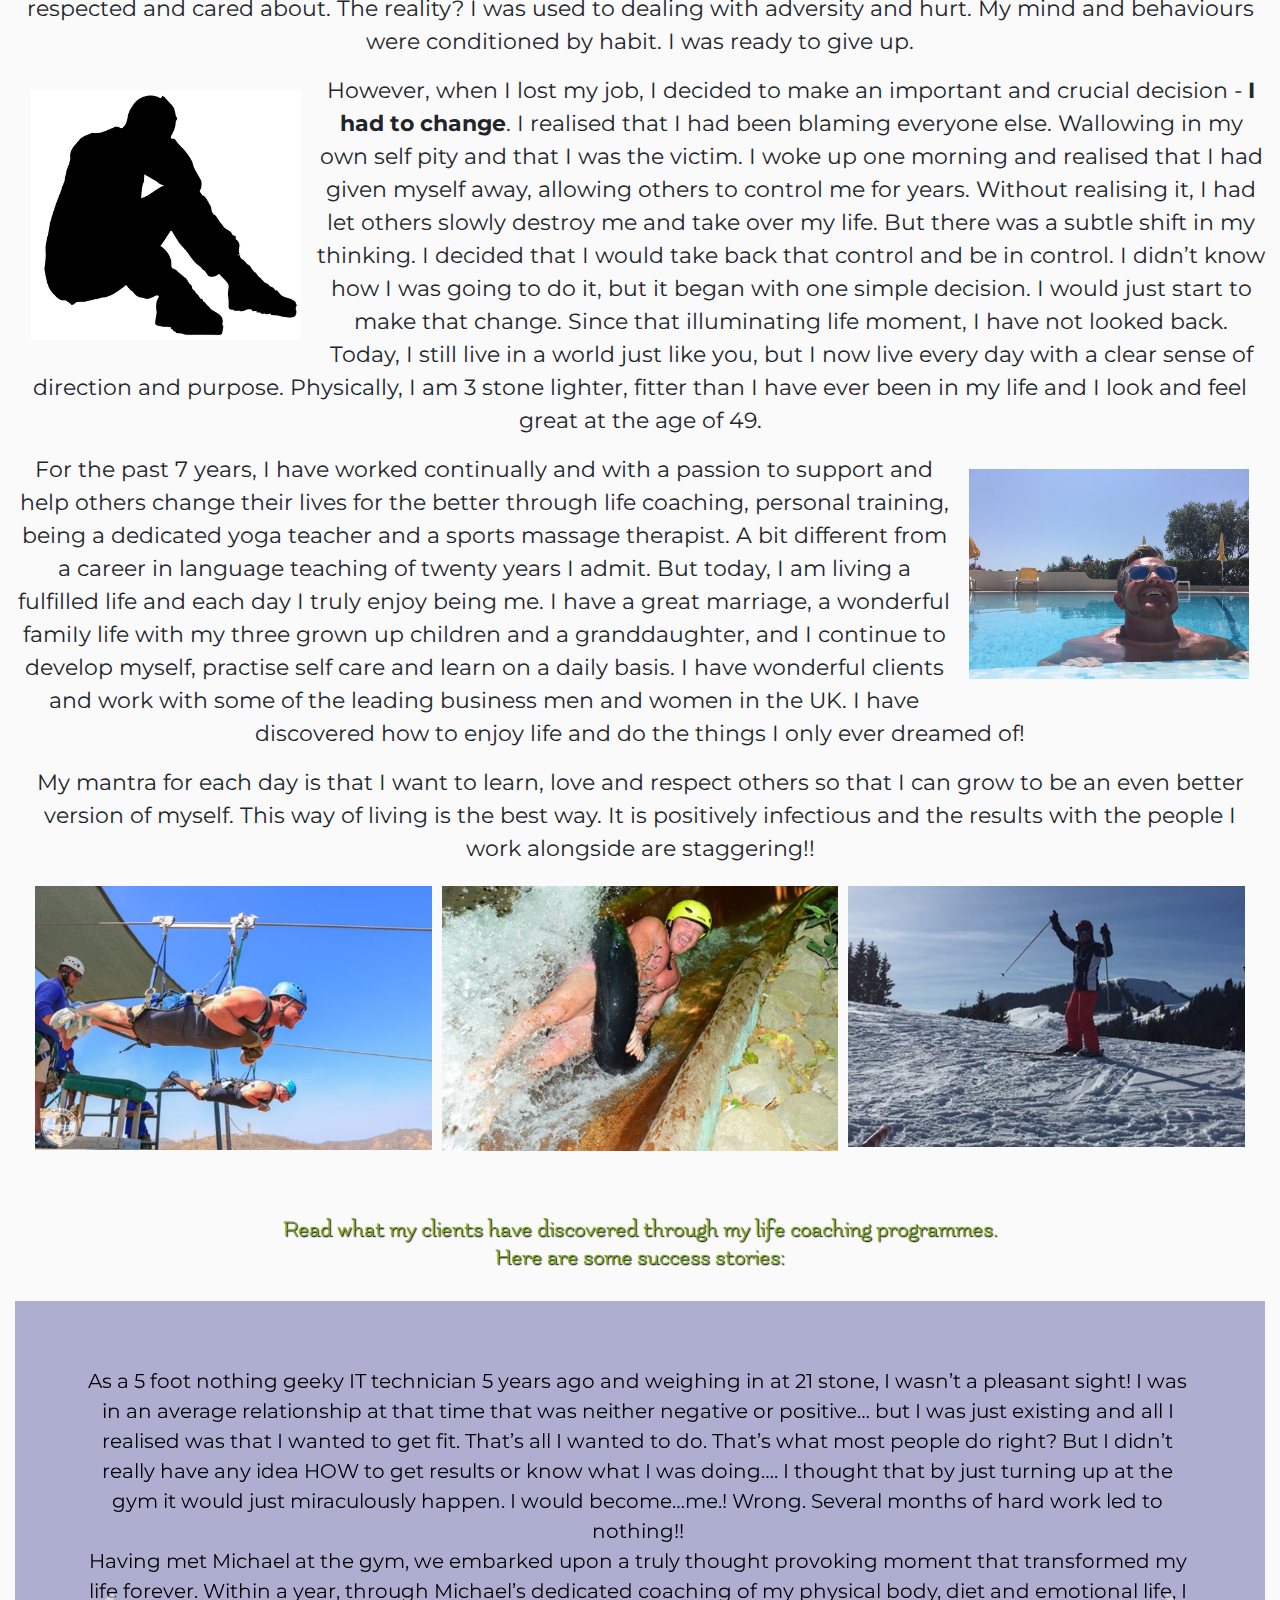
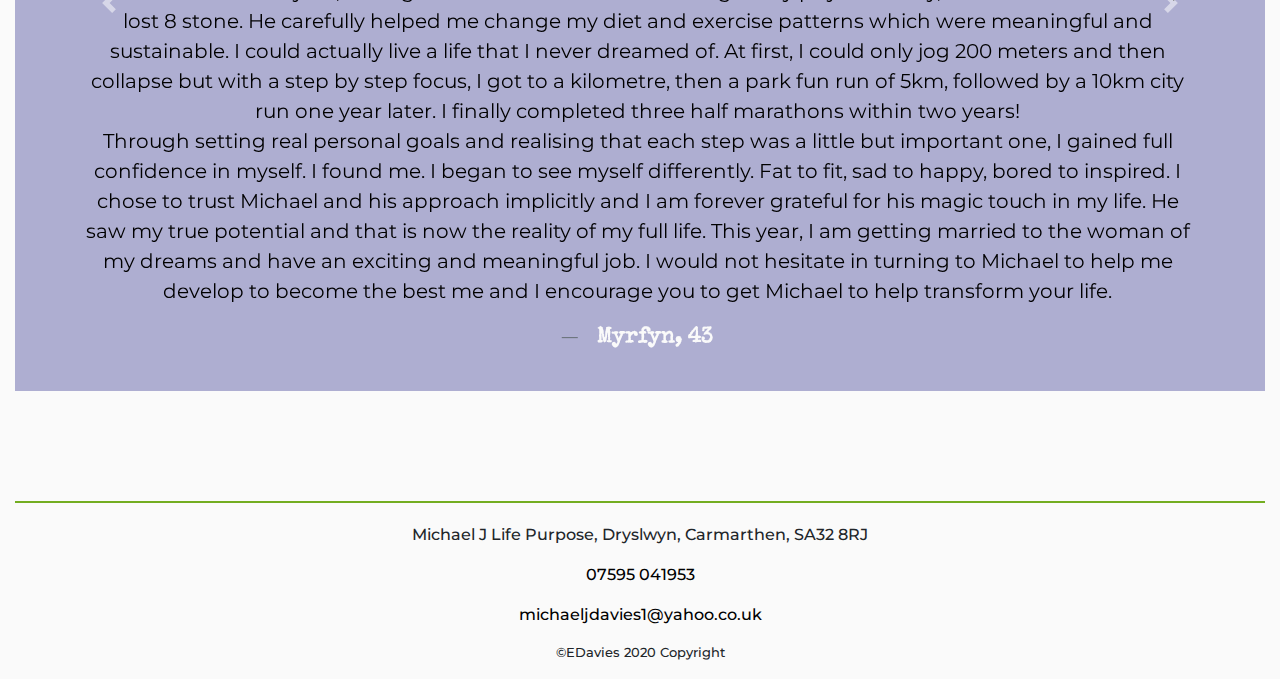
==== commit b294b16e: "additional added to about me pages" ====
--- a/aboutme.html
+++ b/aboutme.html
@@ -54,7 +54,7 @@
         </div>
     </div>
 </header>
-<!--about me-->
+<!--about michael-->
 <section>
     <div class="row no-gutters">
         <div class="col-12 about-me">
@@ -69,7 +69,58 @@
             <p>At the age of 42, after a life of constant heart ache, battling with myself and my headstrong career to be a top leader in the education world…and then once I got my dream role being wrongfully dismissed, I was a bit of a mess. The truth of the matter was that I had been bullied all through my life but was used to it. I allowed people to walk into my world and abuse me because that is how I always knew it…so I accepted it. That was my lot in life. Work my butt off only to be judged and hurt by the people I had respected and cared about. The reality? I was used to dealing with adversity and hurt. My mind and behaviours were conditioned by habit. I was ready to give up.</p>
             <img class="onknees" src="./assets/images/aboutme/onknees.jpg" alt="onknees">
             <p>However, when I lost my job, I decided to make an important and crucial decision - <b>I had to change</b>. I realised that I had been blaming everyone else. Wallowing in my own self pity and that I was the victim. I woke up one morning and realised that I had given myself away, allowing others to control me for years. Without realising it, I had let others slowly destroy me and take over my life. But there was a subtle shift in my thinking. I decided that I would take back that control and be in control. I didn’t know how I was going to do it, but it began with one simple decision. I would just start to make that change. Since that illuminating life moment, I have not looked back. Today, I still live in a world just like you, but I now live every day with a clear sense of direction and purpose. Physically, I am 3 stone lighter, fitter than I have ever been in my life and I look and feel great at the age of 49. </p>
-
+            <img class="michael2" src="./assets/images/aboutme/michael2.jpeg" alt="michael">
+            <p>For the past 7 years, I have worked continually and with a passion to support and help others change their lives for the better through life coaching, personal training, being a dedicated yoga teacher and a sports massage therapist. A bit different from a career in language teaching of twenty years I admit. But today, I am living a fulfilled life and each day I truly enjoy being me. I have a great marriage, a wonderful famiIy life with my three grown up children and a granddaughter, and I continue to develop myself, practise self care and learn on a daily basis. I have wonderful clients and work with some of the leading business men and women in the UK. I have discovered how to enjoy life and do the things I only ever dreamed of!</p>
+            <p>My mantra for each day is that I want to learn, love and respect others so that I can grow to be an even better version of myself. This way of living is the best way. It is positively infectious and the results with the people I work alongside are staggering!!</p>
+            <div class="col-md-12 image-triple">
+                <img src="./assets/images/aboutme/michael3.jpg" alt="michael">
+                <img src="./assets/images/aboutme/michael4.jpg" alt="michael">
+                <img src="./assets/images/aboutme/michael5.jpg" alt="michael">
+            </div>
+        </div>
+    </div>
+</section>
+<!--testimonials-->
+<section>
+    <div class="row no-gutters">
+        <div class="col-12 about-me-testimonial">
+            <div id="carouselExampleControls" class="carousel slide" data-ride="carousel">
+                <h4>Read what my clients have discovered through my life coaching programmes.<br>
+                    Here are some success stories:</h4>
+                <div class="carousel-inner">
+                    <div class="carousel-item active">
+                        <blockquote class="blockquote text-center">
+                            <p><i class="fas fa-quote-left"></i> As a 5 foot nothing geeky IT technician 5 years ago and weighing in at 21 stone, I wasn’t a pleasant sight! I was in an average relationship at that time that was neither negative or positive… but I was just existing and all I realised was that I wanted to get fit. That’s all I wanted to do. That’s what most people do right? But I didn’t really have any idea HOW to get results or know what I was doing…. I thought that by just turning up at the gym it would just miraculously happen. I would become…me.! Wrong. Several months of hard work led to nothing!!<br>
+                                Having met Michael at the gym, we embarked upon a truly thought provoking moment that transformed my life forever. Within a year, through Michael’s dedicated coaching of my physical body, diet and emotional life, I lost 8 stone. He carefully helped me change my diet and exercise patterns which were meaningful and sustainable. I could actually live a life that I never dreamed of.  At first, I could only jog 200 meters and then collapse but with a step by step focus, I got to a kilometre, then a park fun run of 5km, followed by a 10km city run one year later. I finally completed three half marathons within two years!<br>
+                                Through setting real personal goals and realising that each step was a little but important one, I gained full confidence in myself. I found me. I began to see myself differently. Fat to fit, sad to happy, bored to inspired. I chose to trust Michael and his approach implicitly and I am forever grateful for his magic touch in my life. He saw my true potential and that is now the reality of my full life. This year, I am getting married to the woman of my dreams and have an exciting and meaningful job. I would not hesitate in turning to Michael to help me develop to become the best me and I encourage you to get Michael to help transform your life.<i class="fas fa-quote-right"></i></p>
+                            <footer class="blockquote-footer"><b>Myrfyn, 43</b></footer>
+                        </blockquote>
+                    </div>
+                    <div class="carousel-item">
+                        <blockquote class="blockquote text-center">
+                            <p><i class="fas fa-quote-left"></i> My work life balance was causing me so much stress at home and my husband and I had split as a result. My life was in a mess. A friend of mine at work recommended life coaching and that Michael was such a lovely guy. Hesitantly I called him to find out if he could help. Even after the first conversation, I knew I could trust him. He had so much faith in my life and I knew that I could start to change things. He was able to see how I could begin to manage each of my stresses, one by one. Within 6 weeks, I was back in work. I started making time for myself each day, had a better structure so I could help my family and my relationship with Tom my husband is back on track.<br> 
+                                I am truly grateful for his insight. <i class="fas fa-quote-right"></i></p>
+                            <footer class="blockquote-footer"><b>Catherine, 32</b></footer>
+                        </blockquote>
+                    </div>
+                    <div class="carousel-item">
+                        <blockquote class="blockquote text-center">
+                            <p><i class="fas fa-quote-left"></i> I had got myself into a mess through online dating, and had given over £10,000 to a scam company who had blackmailed me saying they would send private photos of myself to my work if I didn’t pay up more. I was horrified! My whole career was about to be destroyed by my foolish and naive actions. As a result, I was near suicidal. I met Michael through a friend at work and I have never looked back. I found a new confidence in my life and used the structured methods Michael gave me to help with my anxiety and depression. I also have understood setting boundaries for my life to protect me in a meaningful and non judgemental way. I am so much kinder to myself. His approaches are meaningful and I can use them at any time to get me through. <i class="fas fa-quote-right"></i></p>
+                            <footer class="blockquote-footer"><b>Keiran, 33</b></footer>
+                        </blockquote>
+                    </div>
+                </div>
+                <div>
+                    <a class="carousel-control-prev" href="#carouselExampleControls" role="button" data-slide="prev">
+                        <span class="carousel-control-prev-icon" aria-hidden="true"></span>
+                        <span class="sr-only">Previous</span>
+                    </a>
+                    <a class="carousel-control-next" href="#carouselExampleControls" role="button" data-slide="next">
+                        <span class="carousel-control-next-icon" aria-hidden="true"></span>
+                        <span class="sr-only">Next</span>
+                    </a>
+                </div>
+            </div>
         </div>
     </div>
 </section>
--- a/assets/css/style.css
+++ b/assets/css/style.css
@@ -236,12 +236,15 @@
 }
 .about-me p {
     font-family: 'Montserrat', sans-serif;
+    text-align: center;
     font-size: 22px;
     margin-top: 15px;
 }
 .about-me h5 {
     color: #73ad21;
+    text-shadow: 1px 1px 1px black;
     font-size: 30px;
+    text-align: center;
     font-family: 'Flamenco', cursive;
     font-weight: bold;
     margin-top: 30px;
@@ -258,16 +261,42 @@
 .quote {
     float: right;
     margin: 16px;
-    width: 220px;
+    width: 290px;
     height: auto;
 }
 .onknees {
     float: left;
     margin: 16px;
-    width: 220px;
+    width: 270px;
     height: auto;
 }
-
+.michael2 {
+    float: right;
+    margin: 16px;
+    width: 280px;
+    height: auto;
+}
+.image-triple img {
+    float: left;
+    width: 33.33%;
+    padding: 5px;
+}
+.about-me-testimonial {
+    margin-top: 60px;
+    margin-bottom: 60px;
+}
+.about-me-testimonial h4 {
+    color: #73ad21;
+    font-family: 'Flamenco', cursive;
+    text-shadow: 1px 1px 1px black;
+    text-align: center;
+}
+.about-me-testimonial .carousel-item {
+    text-align: center;
+    background-color: rgba(32, 32, 133, 0.349);
+    margin-top: 20px;
+    padding: 20px;
+}
 /* --services page-- */
 .services-tabs {
     border-top: solid 2.5px #73ad21;
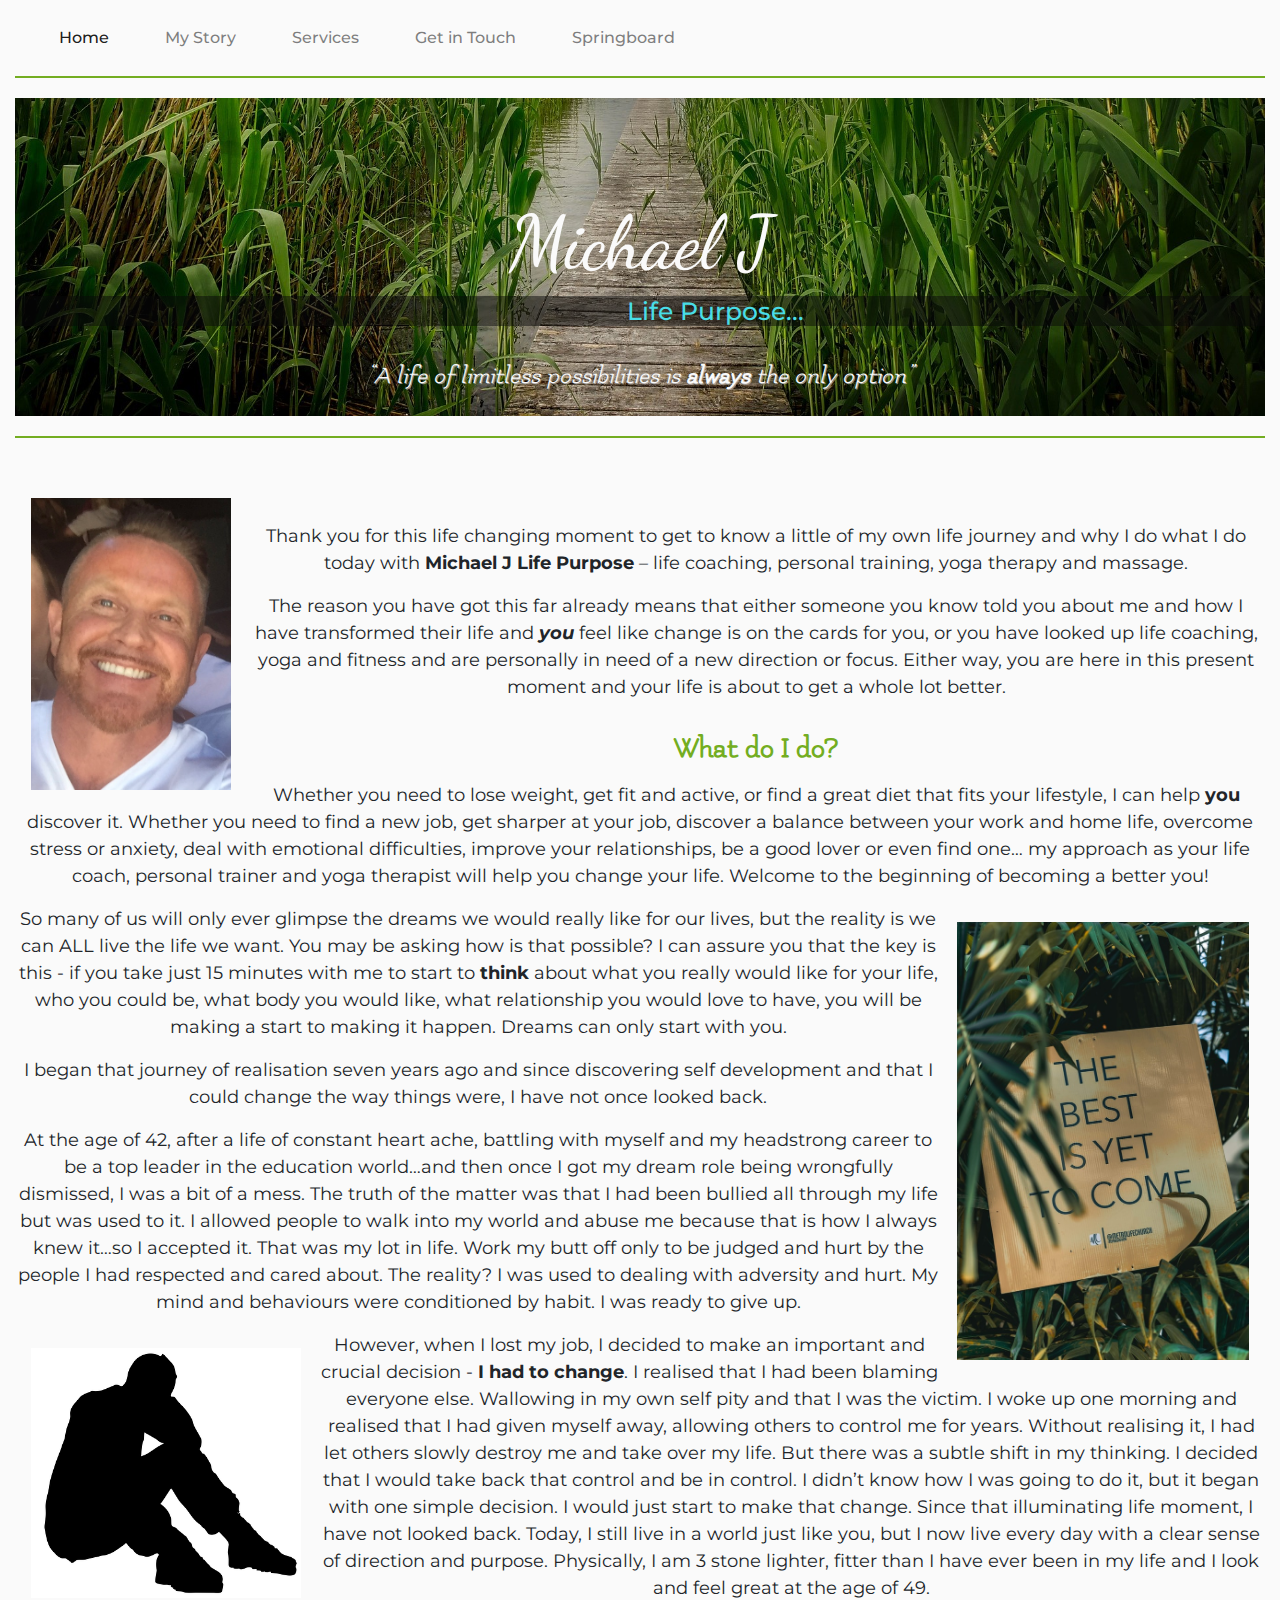
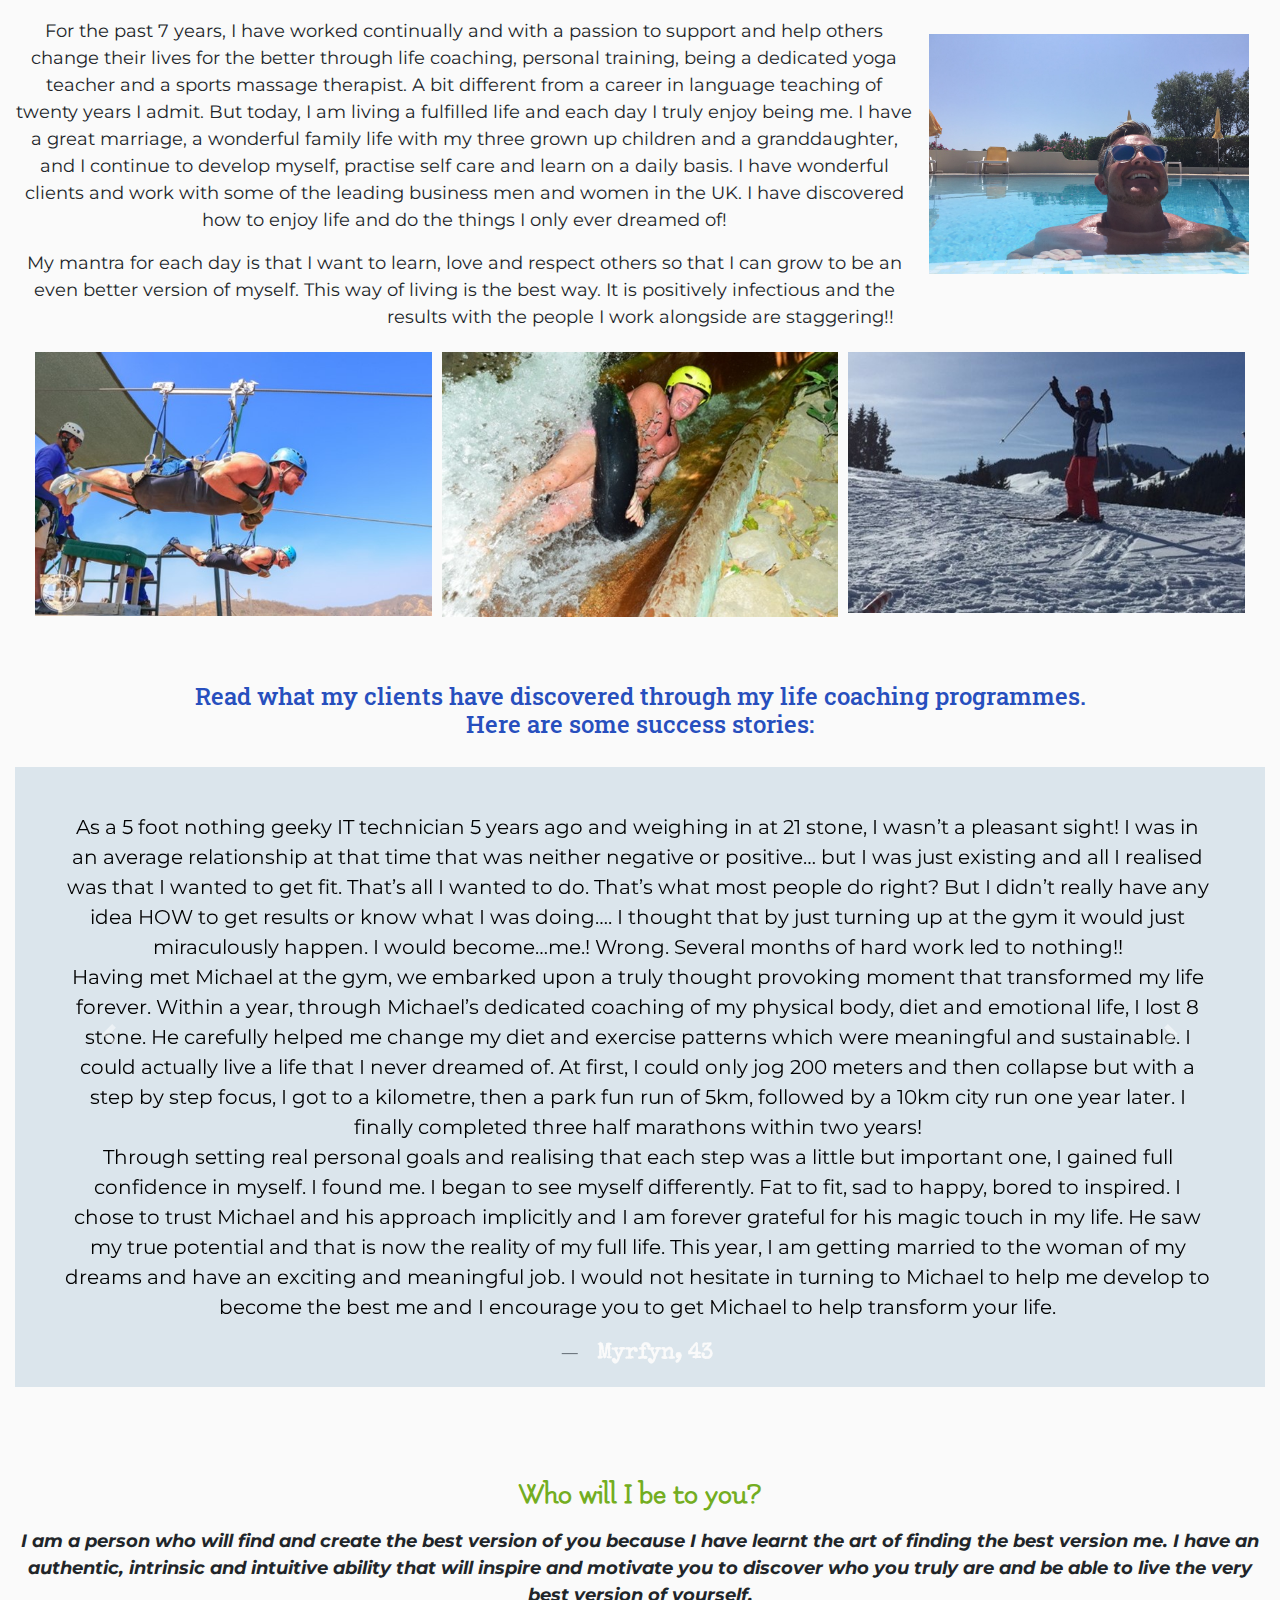
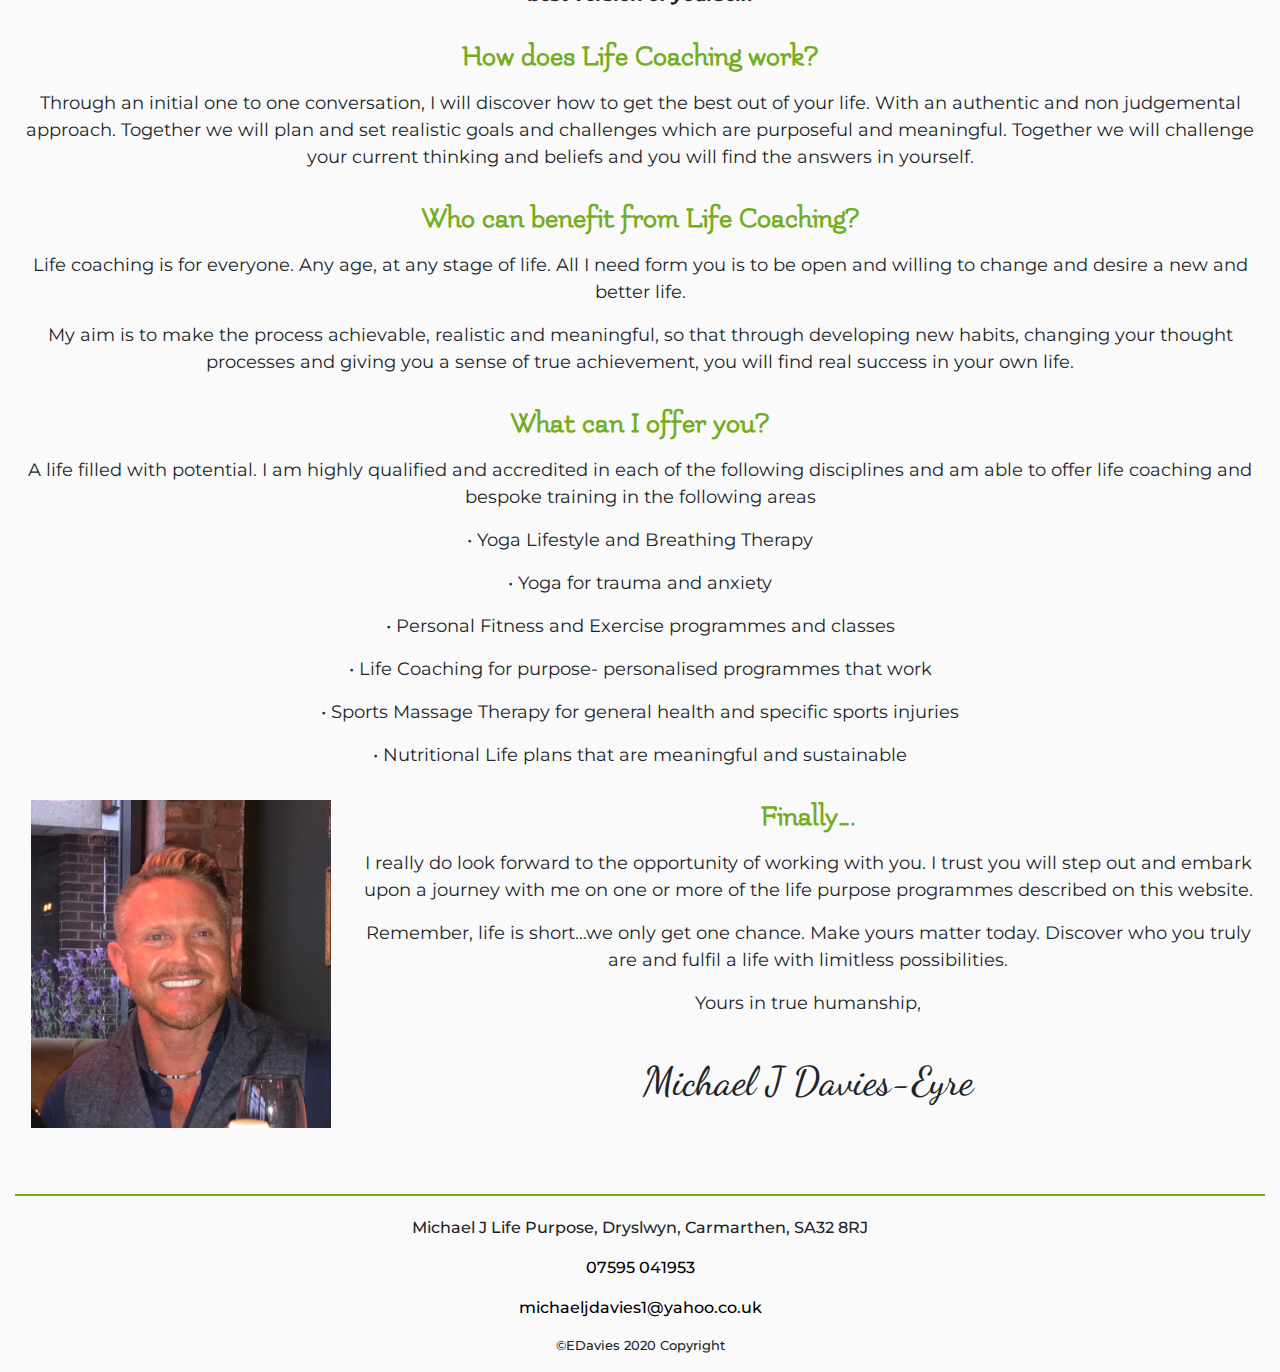
==== commit 7c039d63: "details added to professional courses on services page and about me section completed" ====
--- a/aboutme.html
+++ b/aboutme.html
@@ -124,6 +124,33 @@
         </div>
     </div>
 </section>
+<section>
+    <div class="row no-gutters">
+        <div class="col-12 about-me-2">
+                <h5>Who will I be to you?</h5>
+                <p><b><i>I am a person who will find and create the best version of you because I have learnt the art of finding the best version me. I have an authentic, intrinsic and intuitive ability that will inspire and motivate you to discover who you truly are and be able to live the very best version of yourself.</i></b></p>
+                <h5>How does Life Coaching work?</h5>
+                <p>Through an initial one to one conversation, I will discover how to get the best out of your life. With an authentic and non judgemental approach. Together we will plan and set realistic goals and challenges which are purposeful and meaningful. Together we will challenge your current thinking and beliefs and you will find the answers in yourself. </p>
+                <h5>Who can benefit from Life Coaching?</h5>
+                <p>Life coaching is for everyone. Any age, at any stage of life. All I need form you is to be open and willing to change and desire a new and better life.</p>
+                <p>My aim is to make the process achievable, realistic and meaningful, so that through developing new habits, changing your thought processes and giving you a sense of true achievement, you will find real success in your own life.</p>
+                <h5>What can I offer you?</h5>
+                <p>A life filled with potential. I am highly qualified and accredited in each of the following disciplines and am able to offer life coaching and bespoke training in the following areas</p>
+                <p>&#8226; Yoga Lifestyle and Breathing Therapy</p>
+                <p>&#8226; Yoga for trauma and anxiety</p>
+                <p>&#8226; Personal Fitness and Exercise programmes and classes</p>
+                <p>&#8226; Life Coaching for purpose- personalised programmes that work</p>
+                <p>&#8226; Sports Massage Therapy for general health and specific sports injuries</p>
+                <p>&#8226; Nutritional Life plans that are meaningful and sustainable</p>
+                <img class="michael6" src="./assets/images/aboutme/michael6.jpg" alt="michael6">
+                <h5>Finally…. </h5>
+                <p>I really do look forward to the opportunity of working with you. I trust you will step out and embark upon a journey with me on one or more of the life purpose programmes described on this website. </p>
+                <p>Remember, life is short…we only get one chance. Make yours matter today. Discover who you truly are and fulfil a life with limitless possibilities.</p>
+                <p>Yours in true humanship,</p>
+                <h6>Michael J Davies-Eyre</h6>                
+        </div>
+    </div>
+</section>
 <!--footer-->
 <footer>
     <div class="row no-gutters footer">
--- a/assets/css/style.css
+++ b/assets/css/style.css
@@ -130,7 +130,7 @@
 }
 .services-section img {
     width: 100%;
-    height: 450px;
+    height: 400px;
     padding: 10px;
 }
 .image-text {
@@ -237,12 +237,11 @@
 .about-me p {
     font-family: 'Montserrat', sans-serif;
     text-align: center;
-    font-size: 22px;
+    font-size: 18px;
     margin-top: 15px;
 }
 .about-me h5 {
     color: #73ad21;
-    text-shadow: 1px 1px 1px black;
     font-size: 30px;
     text-align: center;
     font-family: 'Flamenco', cursive;
@@ -261,7 +260,7 @@
 .quote {
     float: right;
     margin: 16px;
-    width: 290px;
+    width: 292px;
     height: auto;
 }
 .onknees {
@@ -273,7 +272,7 @@
 .michael2 {
     float: right;
     margin: 16px;
-    width: 280px;
+    width: 320px;
     height: auto;
 }
 .image-triple img {
@@ -286,16 +285,43 @@
     margin-bottom: 60px;
 }
 .about-me-testimonial h4 {
+    color: #274fbe;
+    font-family: 'Roboto Slab', serif;
+    text-align: center;
+}
+.about-me-testimonial .carousel-item {
+    text-align: center;
+    background-color: rgba(184, 206, 221, 0.466);
+    margin-top: 20px;
+}
+.about-me-2 p {
+    font-family: 'Montserrat', sans-serif;
+    text-align: center;
+    font-size: 18px;
+    margin-top: 15px;
+}
+.about-me-2 h5 {
     color: #73ad21;
+    font-size: 30px;
+    text-align: center;
     font-family: 'Flamenco', cursive;
-    text-shadow: 1px 1px 1px black;
-    text-align: center;
-}
-.about-me-testimonial .carousel-item {
-    text-align: center;
-    background-color: rgba(32, 32, 133, 0.349);
-    margin-top: 20px;
-    padding: 20px;
+    font-weight: bold;
+    margin-top: 30px;
+}
+.about-me-2 h6 {
+    font-size: 40px;
+    text-align: center;
+    font-family: 'Dancing Script', cursive;
+    margin-top: 40px;
+}
+.michael6 {
+    float: left;
+    margin-top: 15px;
+    margin-bottom: 16px;
+    margin-left: 16px;
+    margin-right: 20px;
+    width: 300px;
+    height: auto;
 }
 /* --services page-- */
 .services-tabs {
@@ -331,6 +357,12 @@
     border-bottom: solid 0.5px #460c4681;
     margin-bottom: 35px;
 }
+.services-container h3 {
+    text-align: center;
+    font-family: 'Montserrat', sans-serif;
+    padding: 25px 40px;
+    font-weight: bold;
+}
 .services-container h4 {
     text-align: center;
     font-family: 'Roboto Slab', serif;
@@ -343,22 +375,23 @@
     text-align: center;
     color: rgba(91, 44, 177, 0.966);
     font-family: 'Montserrat', sans-serif;
-    padding: 40px;
+    padding: 15px 40px;
+    font-weight: bold;
 }
 .services-container h6 {
     text-align: center;
     font-family: 'Dancing Script', cursive;
     padding-top: 30px;
-    font-size: 40px;
+    padding: 25px 40px;
 }
 .services-container p {
     text-align: center;
     font-family: 'Roboto Slab', serif;
-    padding: 10px 15px;
+    padding: 5px 15px;
 }
 .services-container ol li {
     font-family: 'Roboto Slab', serif;
-    padding: 10px 15px;
+    padding: 5px 15px;
 }
 .services-container p a {
     text-align: center;
